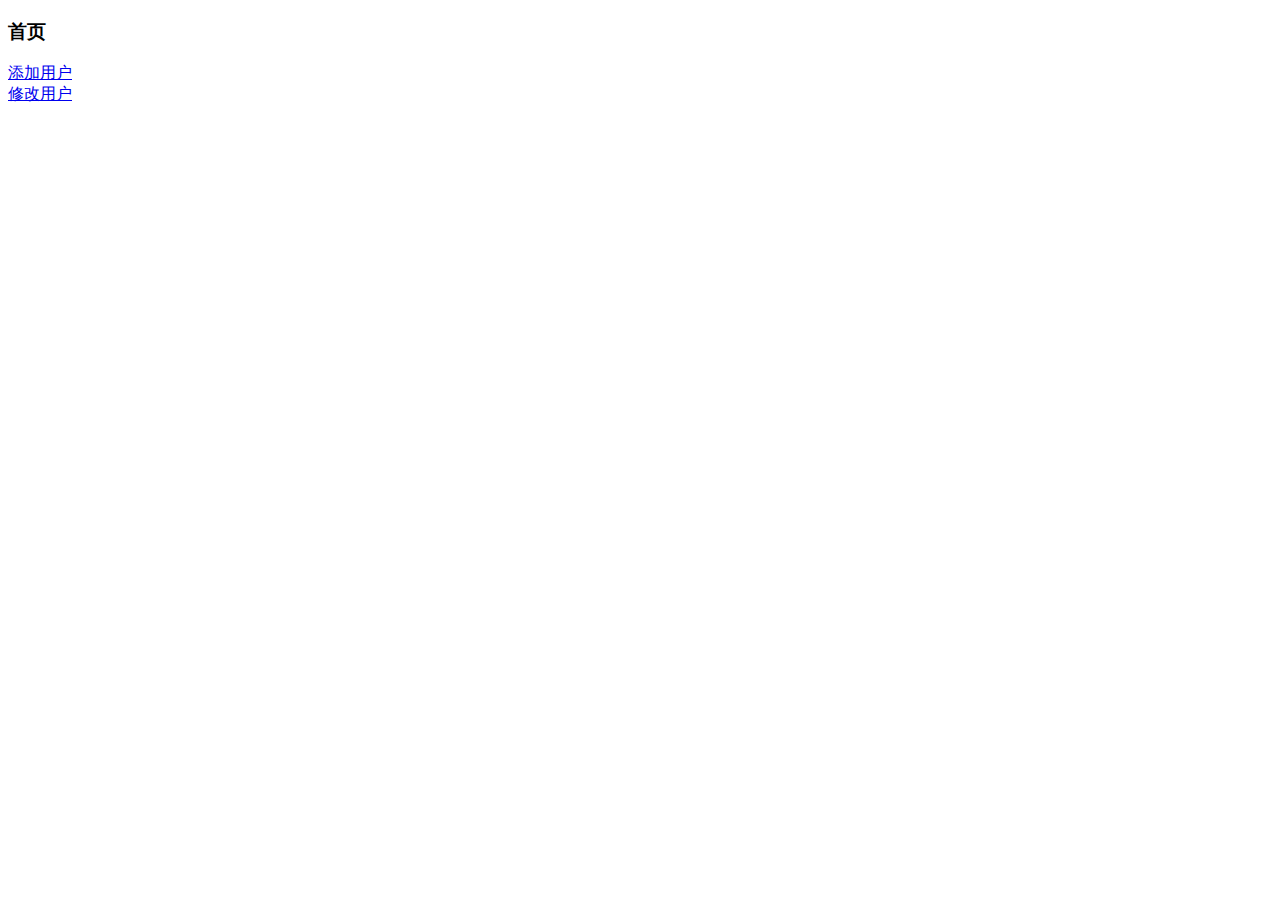
==== src/main/resources/templates/index.html @ 9baa60e5 "我的第一个Git正式项目" ====
<!DOCTYPE html>
<html>
<head>
<meta charset="UTF-8">
<title>铁憨憨徐帅</title>
<link rel="stylesheet" href="bootstrap-4.0.0/dist/css/bootstrap.css" type="text/css">
</head>
<body>
<h3>首页</h3>
<a href="user/add">添加用户</a><br>
<a href="user/update">修改用户</a><br>
	<script src="bootstrap-4.0.0/dist/js/bootstrap.js"></script>
</body>
</html>
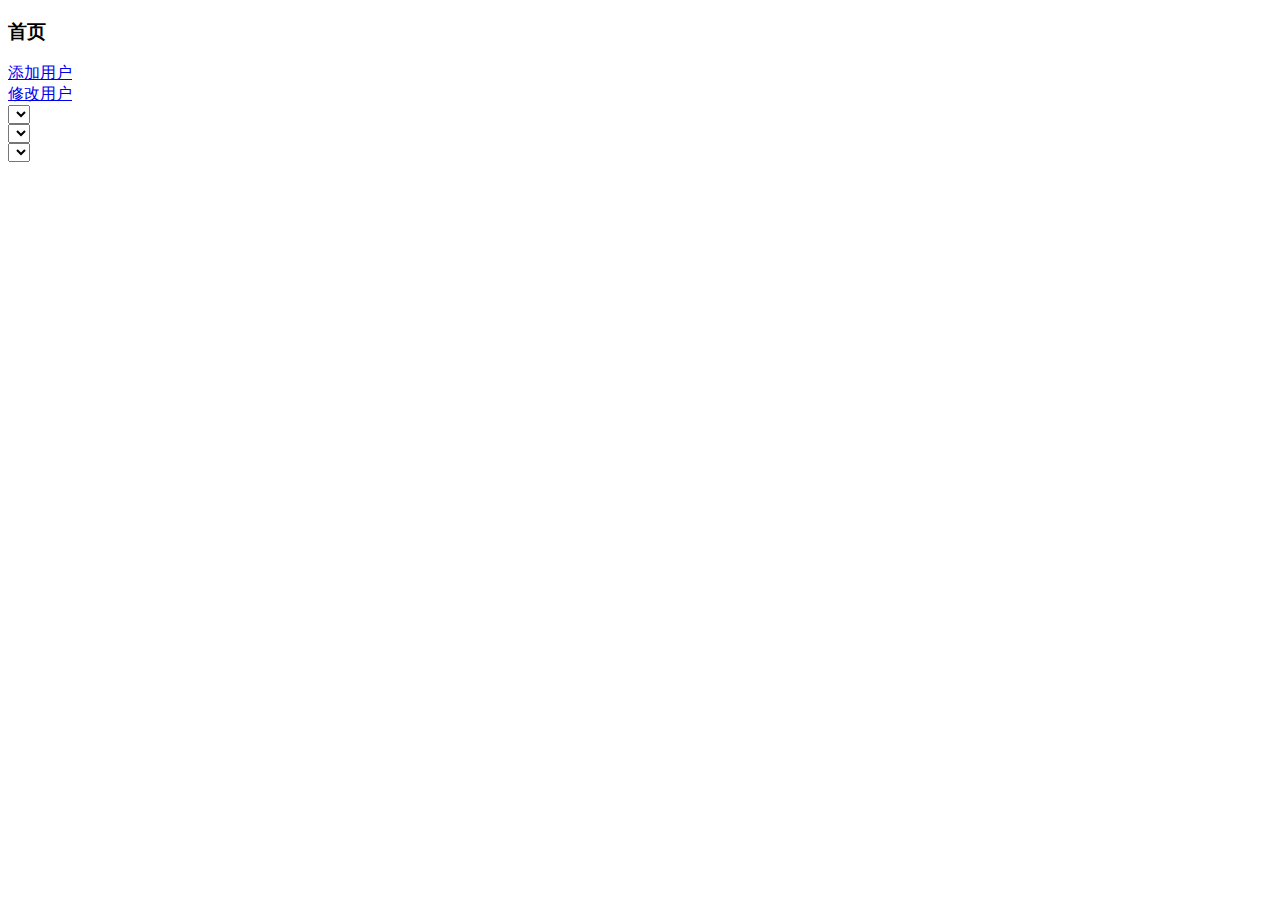
==== commit c641f2b6: "使用js做一个三级联动" ====
--- a/src/main/resources/templates/index.html
+++ b/src/main/resources/templates/index.html
@@ -2,13 +2,89 @@
 <html>
 <head>
 <meta charset="UTF-8">
-<title>铁憨憨徐帅</title>
-<link rel="stylesheet" href="bootstrap-4.0.0/dist/css/bootstrap.css" type="text/css">
+<title>某某公司人员管理平台</title>
+<link rel="stylesheet" href="https://cdn.staticfile.org/twitter-bootstrap/4.3.1/css/bootstrap.min.css">
+<script src="https://cdn.staticfile.org/jquery/3.2.1/jquery.min.js"></script>
+<script src="https://cdn.staticfile.org/popper.js/1.15.0/umd/popper.min.js"></script>
+<script src="https://cdn.staticfile.org/twitter-bootstrap/4.3.1/js/bootstrap.min.js"></script>
 </head>
 <body>
-<h3>首页</h3>
-<a href="user/add">添加用户</a><br>
-<a href="user/update">修改用户</a><br>
-	<script src="bootstrap-4.0.0/dist/js/bootstrap.js"></script>
+	<h3>首页</h3>
+	<a href="user/add">添加用户</a><br>
+	<a href="user/update">修改用户</a><br>
+	<div class="form-group">
+		<div class="col-sm-3">
+			<select name="input_province" id="input_province" class="form-control"></select>
+		</div>
+		<div class="col-sm-3">
+			<select name="input_city" id="input_city" class="form-control"></select>
+		</div>
+		<div class="col-sm-3">
+			<select name="input_area" id="input_area" class="form-control"></select>
+		</div>
+	</div>
+	<script>
+		$(function(){
+			var data;
+			// 获取select对象
+			var input_province = $('#input_province');
+			var input_city = $('#input_city');
+			var input_area = $('#input_area');
+			// 初始化option
+			var preProvince = "<option value=\"\">选择主菜单</option>";
+			var preCity = "<option value=\"\">选择二级菜单</option>";
+			var preArea = "<option value=\"\">选择三级菜单</option>";
+			input_province.html(preProvince);
+			input_city.html(preCity);
+			input_area.html(preArea);
+			// 获取数据加载省级
+			$.ajax({
+				type : "GET",
+				url : "rsat/iteration/getIterationList",
+				success : function (result) {
+					data = result.data;
+					for(temp in data){
+						if(data[temp].pName == null){
+							input_province.append("<option value=" + data[temp].name + ">"
+									+ data[temp].name + "</option>");
+						}
+					}
+				}
+			});
+			
+			// 省 下拉选择发生变化触发的事件
+			input_province.change(function() {
+				// 获取省的值
+				if(input_province.val() != null){
+					input_city.html(preCity);
+					input_area.html(preArea);
+					for(temp in data){
+						if(data[temp].pName == input_province.val()){
+							input_city.append("<option value=" + data[temp].name + ">"
+									+ data[temp].name + "</option>");
+						}
+					}
+				}
+			});
+			
+			// 市下拉选择发生变化触发的事件
+			input_city.change(function() {
+				// 获取省的值
+				if(input_city.val() != null){
+					input_area.html(preArea);
+					for(temp in data){
+						if(data[temp].pName == input_city.val()){
+							input_area.append("<option value=" + data[temp].name + ">"
+									+ data[temp].name + "</option>");
+						}
+					}
+				}
+			});
+			
+			input_area.change(function() {
+				alert("您选择的菜单是：" + input_province.val() + "=>" + input_city.val() + "=>" + input_area.val());
+			});
+		})
+	</script>
 </body>
 </html>